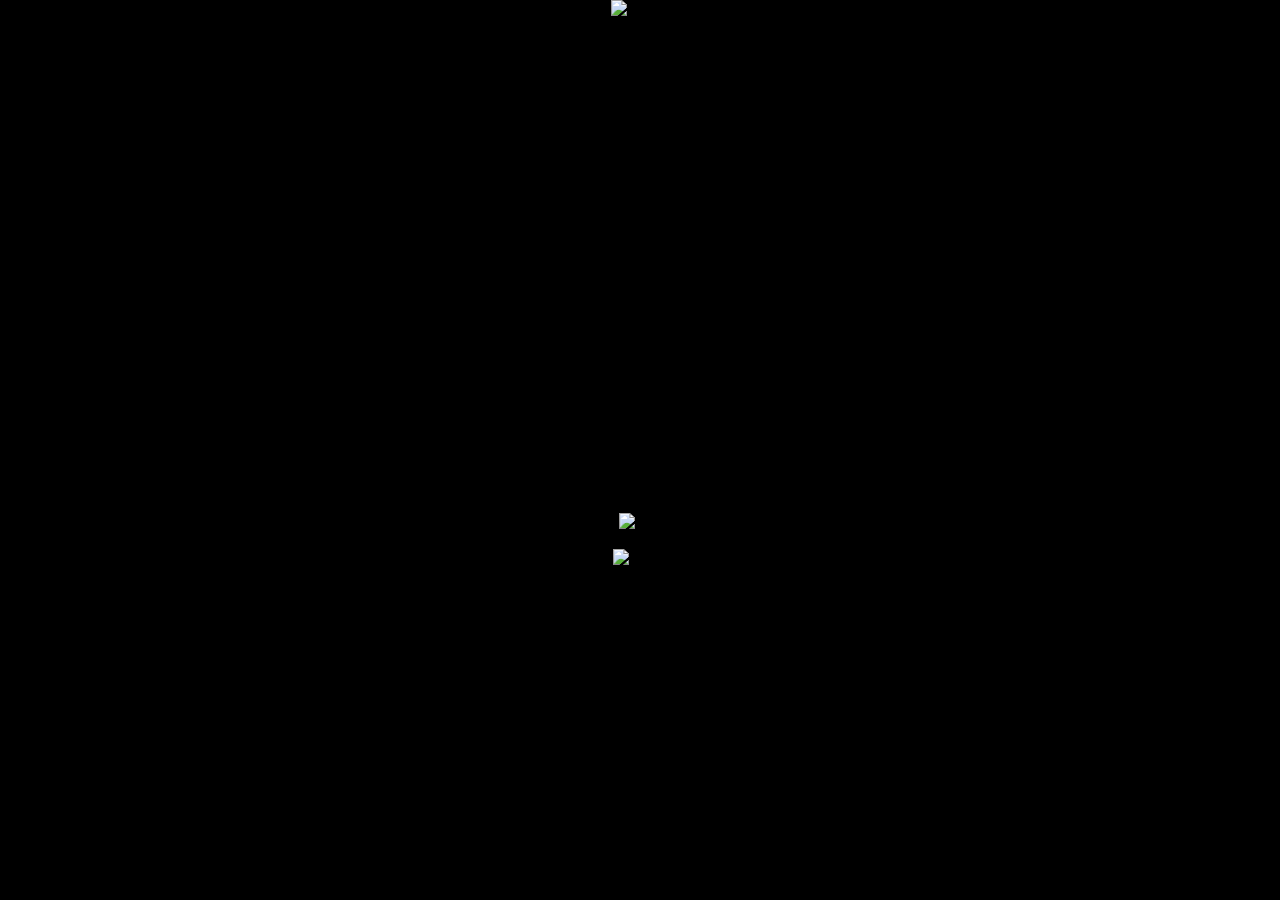
==== index.html @ 2f03b631 "Update index.html" ====
<!DOCTYPE html>
<html style="height: 100%;">
  <head>
    <title>360 POV Viewer</title>
    <meta name=viewport content="width=device-width, initial-scale=1">
    <meta charset="utf-8" />
    <style>
      body {
        background-color: #000000;
      }
    </style>
  </head>
  <body>
    <center><img src="http://i.imgur.com/as6mNIU.jpg" alt="header"></center>
  </body>
  <body style="height: 100%; margin: 0; border: none;">
    <center><iframe width="985" height="480" scrolling="no" align="middle" default_yaw="45" allowfullscreen
      src="/render.html?image=images/vrimage4.jpg" style="border:none; margin-bottom: -3px;"></iframe></center><br>
  </body>
  <body>
    <center><img src="http://i.imgur.com/tzbCIbz.jpg" alt="tags"></center><br>
    <center><img src="http://i.imgur.com/eGa5rXS.jpg" alt="footer"></center><br>
  </body>
  <script src="script/jquery-3.1.0.min.js"></script>
</html>
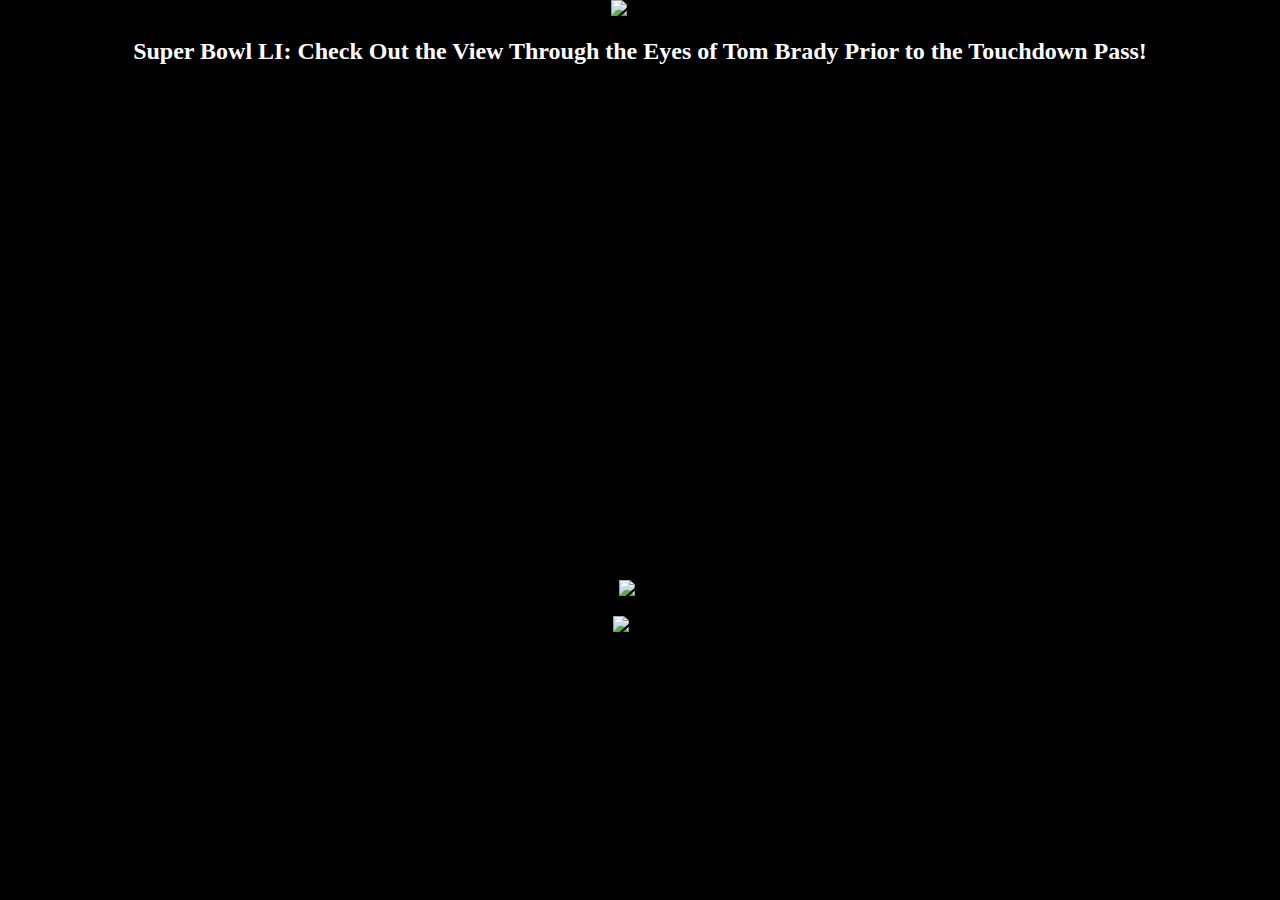
==== commit d907b331: "Create index.html" ====
--- a/index.html
+++ b/index.html
@@ -14,6 +14,7 @@
     <center><img src="http://i.imgur.com/as6mNIU.jpg" alt="header"></center>
   </body>
   <body style="height: 100%; margin: 0; border: none;">
+    <center><h2 style="color:white;"> Super Bowl LI: Check Out the View Through the Eyes of Tom Brady Prior to the Touchdown Pass!</h2></center>
     <center><iframe width="985" height="480" scrolling="no" align="middle" default_yaw="45" allowfullscreen
       src="/render.html?image=images/vrimage4.jpg" style="border:none; margin-bottom: -3px;"></iframe></center><br>
   </body>
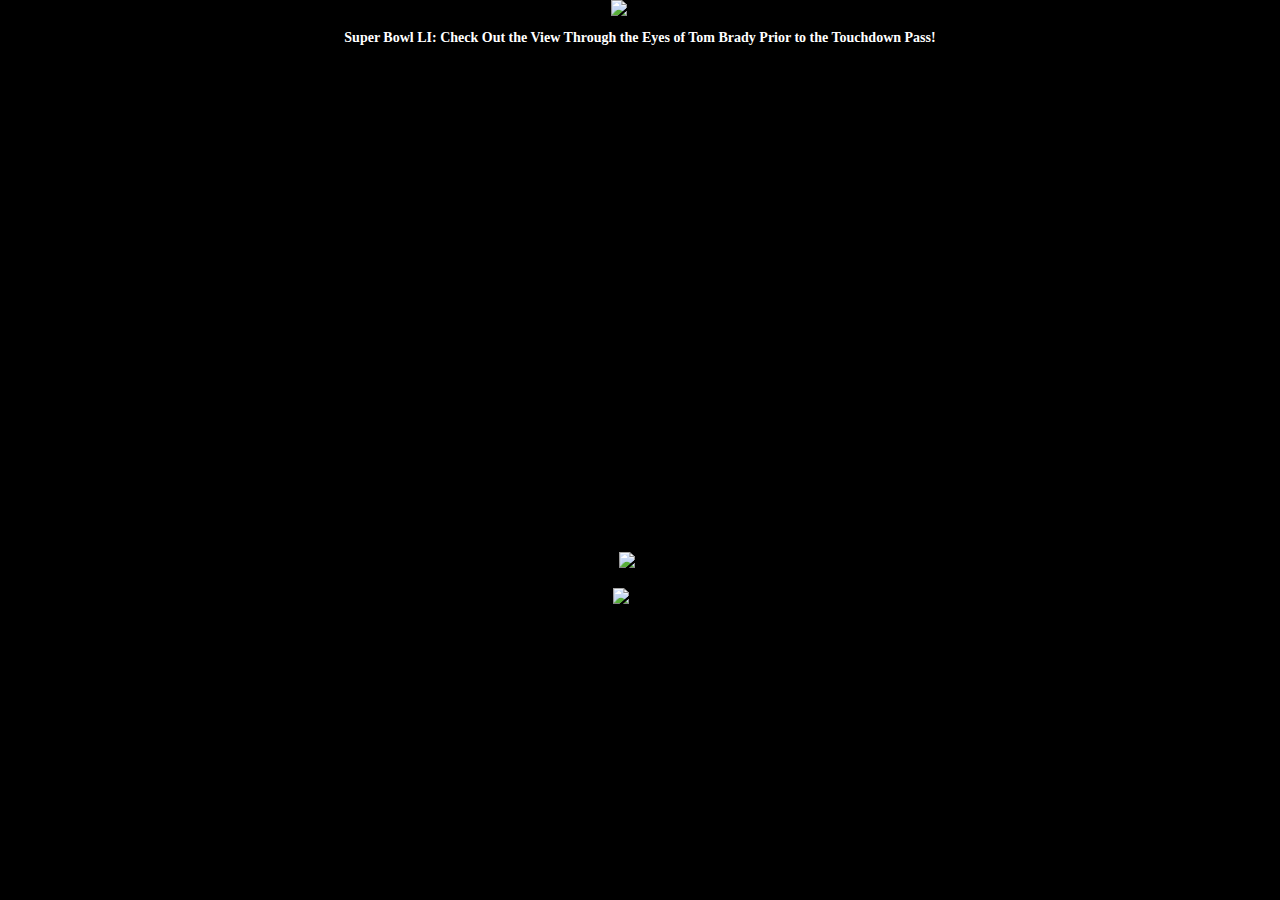
==== commit 70359a14: "Create index.html" ====
--- a/index.html
+++ b/index.html
@@ -14,7 +14,7 @@
     <center><img src="http://i.imgur.com/as6mNIU.jpg" alt="header"></center>
   </body>
   <body style="height: 100%; margin: 0; border: none;">
-    <center><h2 style="color:white;"> Super Bowl LI: Check Out the View Through the Eyes of Tom Brady Prior to the Touchdown Pass!</h2></center>
+    <center><h2 style="font-size: 14px !important; color: #FFFFFF !important; font: sans-serif !important;"> Super Bowl LI: Check Out the View Through the Eyes of Tom Brady Prior to the Touchdown Pass!</h2></center>
     <center><iframe width="985" height="480" scrolling="no" align="middle" default_yaw="45" allowfullscreen
       src="/render.html?image=images/vrimage4.jpg" style="border:none; margin-bottom: -3px;"></iframe></center><br>
   </body>
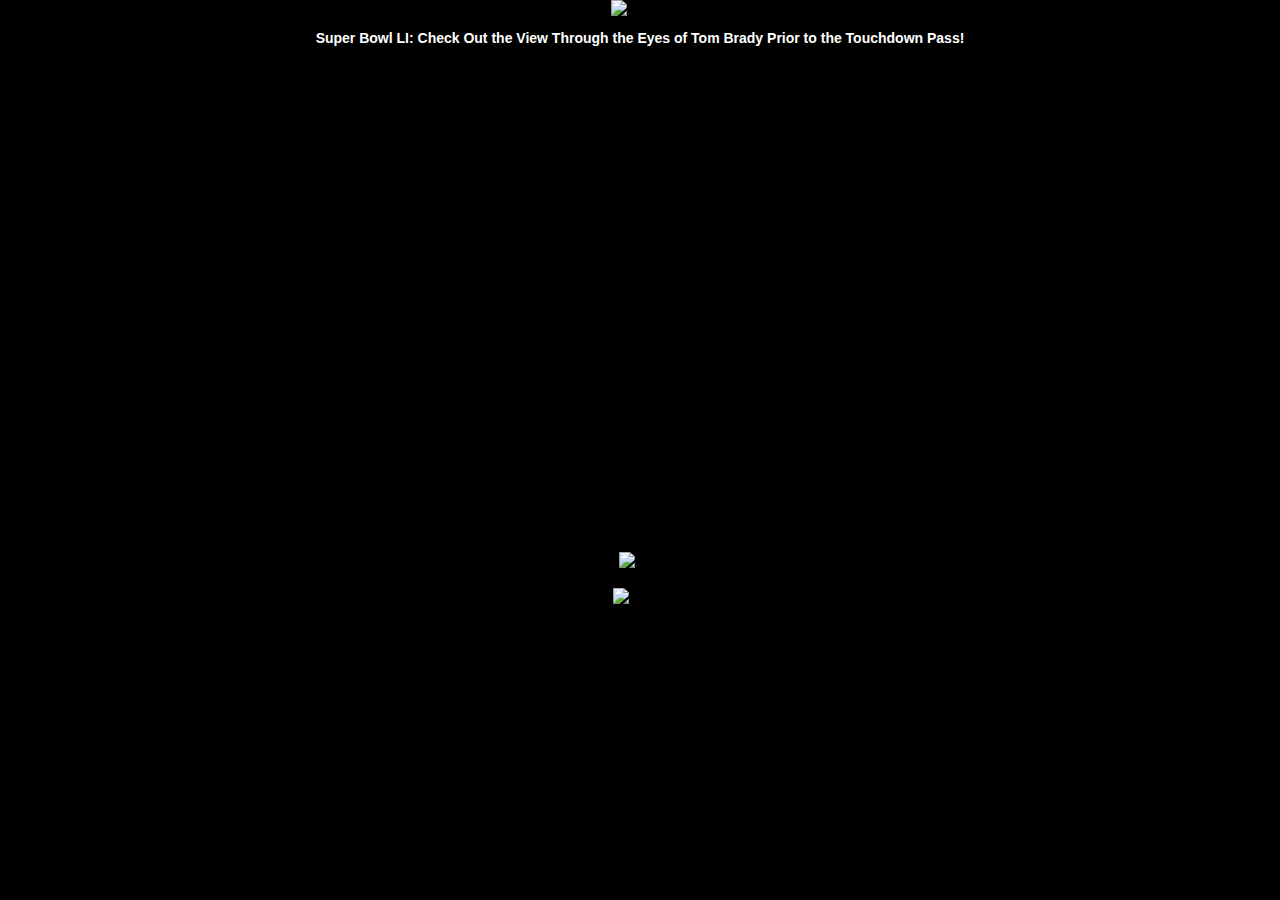
==== commit 6d992d4d: "Create index.html" ====
--- a/index.html
+++ b/index.html
@@ -14,7 +14,7 @@
     <center><img src="http://i.imgur.com/as6mNIU.jpg" alt="header"></center>
   </body>
   <body style="height: 100%; margin: 0; border: none;">
-    <center><h2 style="font-size: 14px !important; color: #FFFFFF !important; font: sans-serif !important;"> Super Bowl LI: Check Out the View Through the Eyes of Tom Brady Prior to the Touchdown Pass!</h2></center>
+    <center><h2 style="font-size: 14px !important; color: #FFFFFF !important; font-family: sans-serif !important; font-weight: bold !important;"> Super Bowl LI: Check Out the View Through the Eyes of Tom Brady Prior to the Touchdown Pass!</h2></center>
     <center><iframe width="985" height="480" scrolling="no" align="middle" default_yaw="45" allowfullscreen
       src="/render.html?image=images/vrimage4.jpg" style="border:none; margin-bottom: -3px;"></iframe></center><br>
   </body>
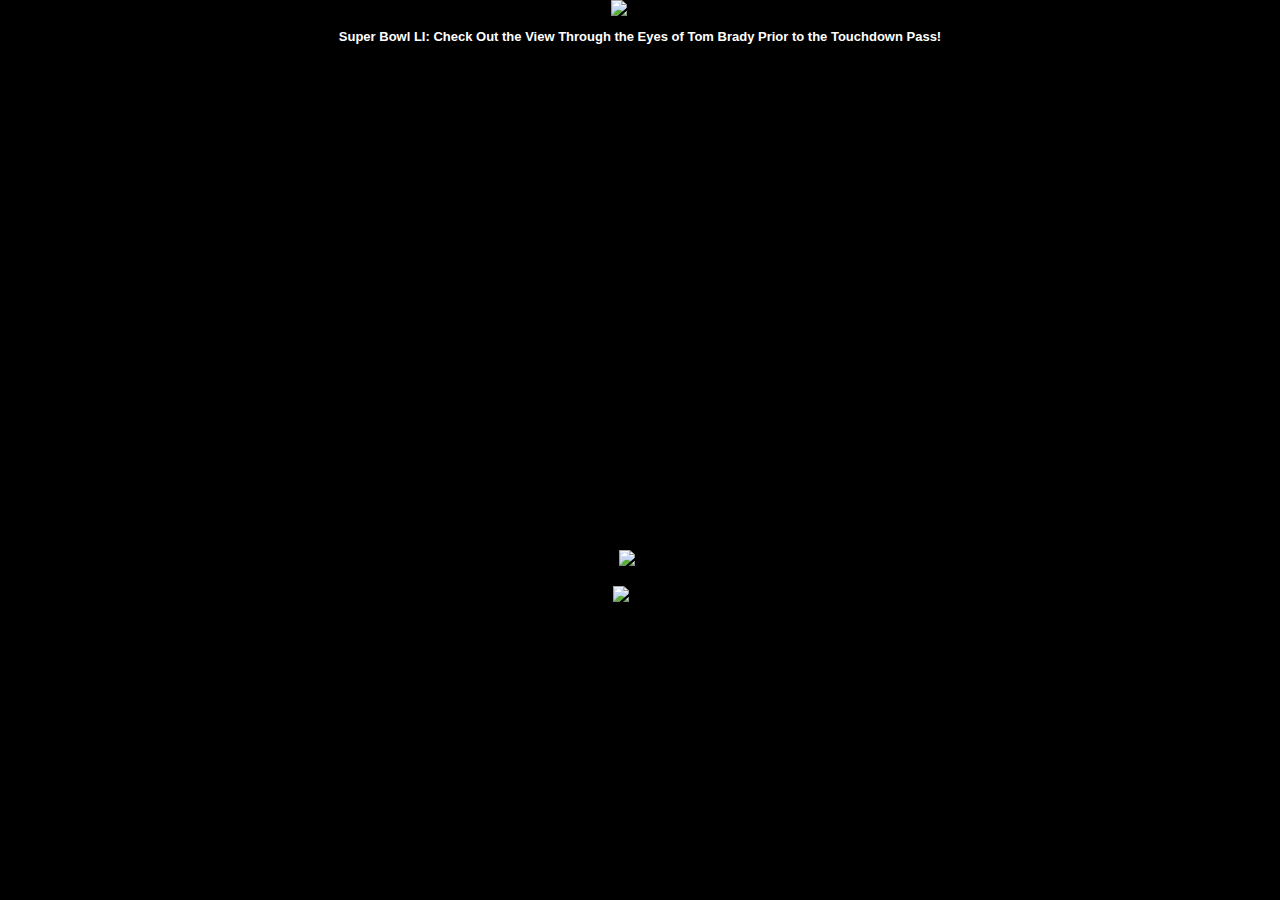
==== commit 2c138ec0: "Update index.html" ====
--- a/index.html
+++ b/index.html
@@ -14,7 +14,7 @@
     <center><img src="http://i.imgur.com/as6mNIU.jpg" alt="header"></center>
   </body>
   <body style="height: 100%; margin: 0; border: none;">
-    <center><h2 style="font-size: 14px !important; color: #FFFFFF !important; font-family: sans-serif !important; font-weight: bold !important;"> Super Bowl LI: Check Out the View Through the Eyes of Tom Brady Prior to the Touchdown Pass!</h2></center>
+    <center><h2 style="font-size: 13px !important; color: #FFFFFF !important; font-family: sans-serif !important; font-weight: bold !important;"> Super Bowl LI: Check Out the View Through the Eyes of Tom Brady Prior to the Touchdown Pass!</h2></center>
     <center><iframe width="985" height="480" scrolling="no" align="middle" default_yaw="45" allowfullscreen
       src="/render.html?image=images/vrimage4.jpg" style="border:none; margin-bottom: -3px;"></iframe></center><br>
   </body>
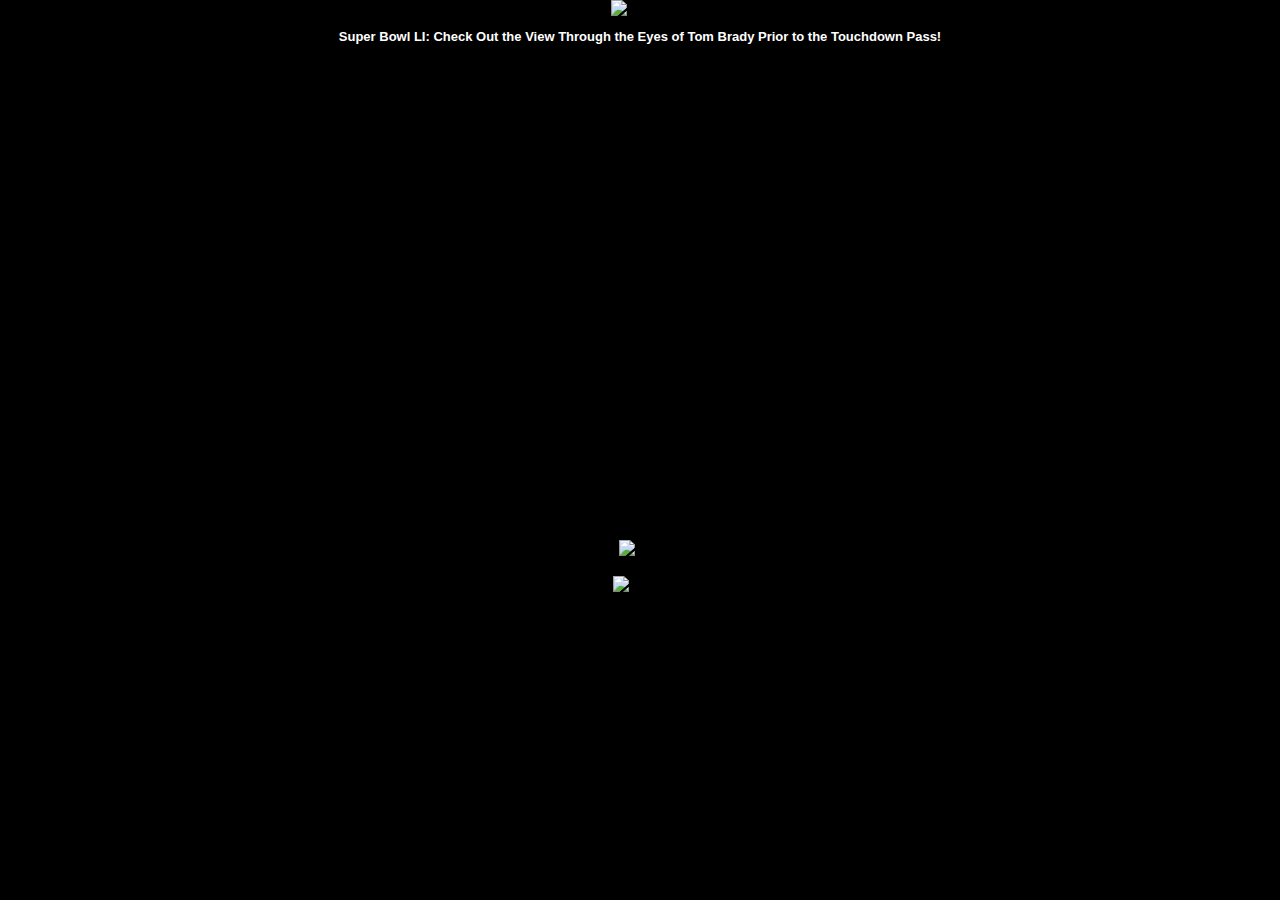
==== commit 5c5c6730: "Create index.html" ====
--- a/index.html
+++ b/index.html
@@ -14,7 +14,7 @@
     <center><img src="http://i.imgur.com/as6mNIU.jpg" alt="header"></center>
   </body>
   <body style="height: 100%; margin: 0; border: none;">
-    <center><h2 style="font-size: 13px !important; color: #FFFFFF !important; font-family: sans-serif !important; font-weight: bold !important;"> Super Bowl LI: Check Out the View Through the Eyes of Tom Brady Prior to the Touchdown Pass!</h2></center>
+    <center><h2 style="font-size: 13px !important; color: #FFFFFF !important; font-family: sans-serif !important; margin-bottom: 1px !important; margin-top 3px !important; font-weight: bold !important;"> Super Bowl LI: Check Out the View Through the Eyes of Tom Brady Prior to the Touchdown Pass!</h2></center>
     <center><iframe width="985" height="480" scrolling="no" align="middle" default_yaw="45" allowfullscreen
       src="/render.html?image=images/vrimage4.jpg" style="border:none; margin-bottom: -3px;"></iframe></center><br>
   </body>
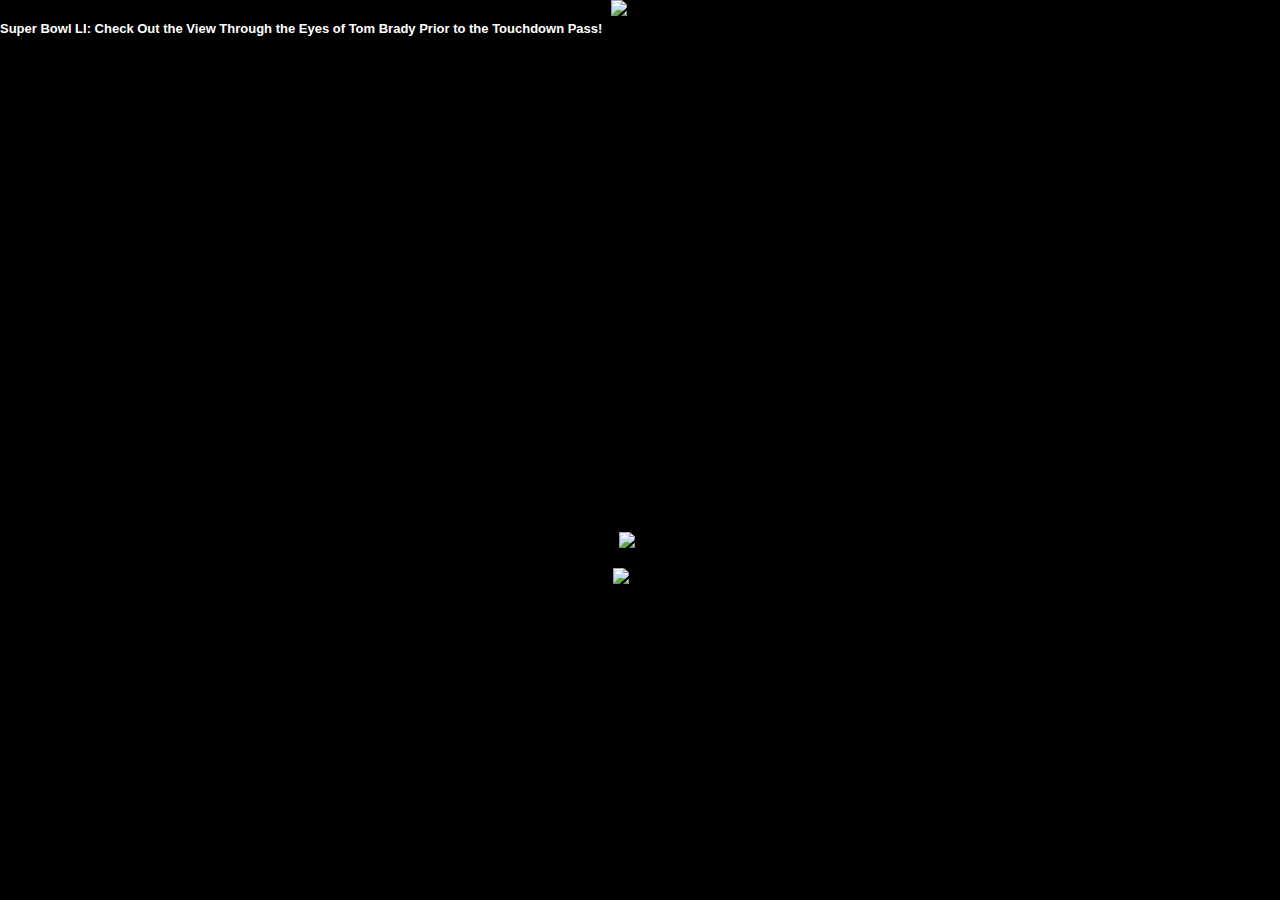
==== commit bb213b57: "Create index.html" ====
--- a/index.html
+++ b/index.html
@@ -13,10 +13,12 @@
   <body>
     <center><img src="http://i.imgur.com/as6mNIU.jpg" alt="header"></center>
   </body>
+  <div align="center">
   <body style="height: 100%; margin: 0; border: none;">
-    <center><h2 style="font-size: 13px !important; color: #FFFFFF !important; font-family: sans-serif !important; margin-bottom: 1px !important; margin-top 3px !important; font-weight: bold !important;"> Super Bowl LI: Check Out the View Through the Eyes of Tom Brady Prior to the Touchdown Pass!</h2></center>
+    <center><h2 style="text-align: left !important; width: 34% important!; font-size: 13px !important; color: #FFFFFF !important; font-family: sans-serif !important; margin-bottom: 1px !important; margin-top: 3px !important; font-weight: bold !important;"> Super Bowl LI: Check Out the View Through the Eyes of Tom Brady Prior to the Touchdown Pass!</h2></center>
     <center><iframe width="985" height="480" scrolling="no" align="middle" default_yaw="45" allowfullscreen
       src="/render.html?image=images/vrimage4.jpg" style="border:none; margin-bottom: -3px;"></iframe></center><br>
+      </div>
   </body>
   <body>
     <center><img src="http://i.imgur.com/tzbCIbz.jpg" alt="tags"></center><br>
